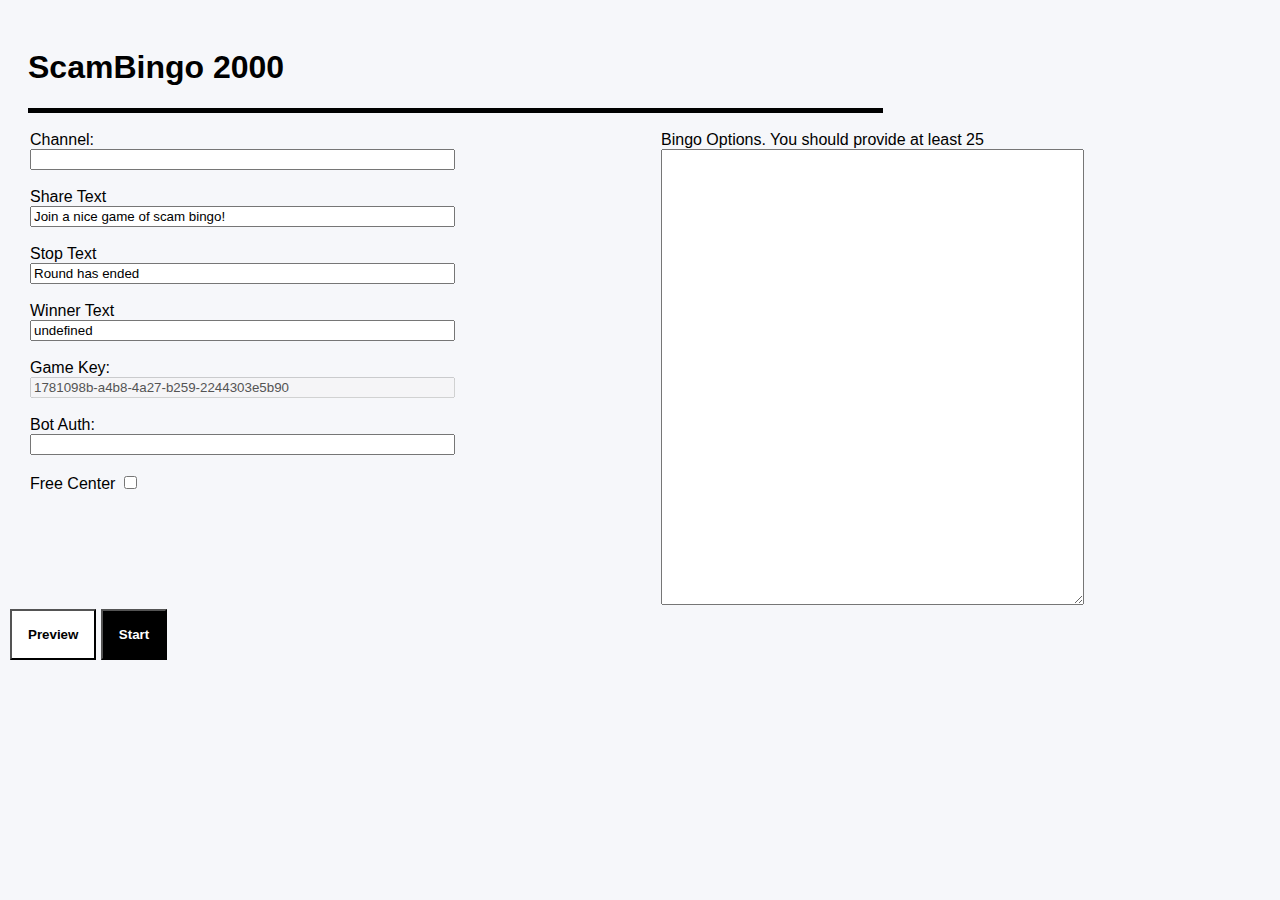
==== manage.html @ 07a3fafc "dynamic add and remove channel" ====
<!DOCTYPE html>
<html lang="en">
<head>
    <title>ScamBingo 2000</title>
    <meta charset="UTF-8">
    <link rel="apple-touch-icon" sizes="180x180" href="img/apple-touch-icon.png">
    <link rel="icon" type="image/png" sizes="32x32" href="img/favicon-32x32.png">
    <link rel="icon" type="image/png" sizes="16x16" href="img/favicon-16x16.png">
    <link rel="manifest" href="img/site.webmanifest">
    <link rel="mask-icon" href="img/safari-pinned-tab.svg" color="#5bbad5">
    <meta name="msapplication-TileColor" content="#da532c">
    <meta name="theme-color" content="#b72f94">
    <meta name="viewport" content="width=device-width, initial-scale=1">
    
    <link href="lib/app.css" rel="stylesheet"/>
    <script src="lib/twitch.js"></script>
    <script src="lib/lz-string.js"></script>
    <script src="lib/seedrandom.min.js"></script>
    <script src="lib/shuffle-seed.min.js"></script>
    <script src="lib/bingoboard.js"></script>
<script>
    let clientId = 'uc2h7uynj3tnxh26ozo9r6uxwvlri4';
    let appStateData = localStorage.getItem("appstate");
    let appState = appStateData ? JSON.parse(appStateData) :  {
        "channel": "",
        "title": "",
        "stop": "",
        "bot": "",
        "key": "",
        "shortLink": "",
        "options": "",
        "checked": {},
        "state": "manage"
    };

    const { Chat } = window.TwitchJs;

    let botParts = appState.bot.split("#");

    const chat = new Chat({
        username: botParts[0],
        token: botParts[1],
        clientId: clientId
    });

    function pad_array (arr, len, fill) {
        return arr.concat(Array(len).fill(fill)).slice(0, Math.max(len, arr.length));
    }

    function buildGameData() {
        var channel = document.getElementById("channelInput").value.trim().toLowerCase(); 
        var key = document.getElementById("keyInput").value; 
        var title = document.getElementById("titleInput").value; 
        var winner = document.getElementById("winnerInput").value; 
        var stop = document.getElementById("stopInput").value; 
        var free = document.getElementById("centerInput").checked; 
        var options = document.getElementById("optionInput").value;            
        var lines = pad_array(options.replace(/\r\n/g,"\n").split("\n").map(s => s.trim()).filter(s => s), 25, "Empty");

        return {
            channel: channel,
            title: title,
            winner: winner,
            stop: stop,
            key: key,
            free: free,
            items: lines
        };
    }

    function showPreview() {
        let gameData = buildGameData();
        gameData.checked = {};
        gameData.userItems = randomSample(gameData.items, 25, gameData.key + "#" + "testuser123");

        createTable("gameContainer", gameData)
    }

    function postMessageToChannel(channel, message) {
        let channels = channel.split(",").map(x => x.trim().toLowerCase());
        chat.broadcast(message);
    }

    function checkOption(item, gameData) {
        let index = item.getAttribute("index");
        let newValue = !gameData.checked[index]
        gameData.checked[index] = newValue;
        appState.checked[index] = newValue;
        item.setAttribute("aria-pressed", newValue);
        saveAppState(appState);

        let msg = newValue ? ("\"" + item.innerHTML + "\" ✅") : ("\"" + item.innerHTML + "\" ❌")

        postMessageToChannel(appState.channel, msg);
        addMessage(botParts[0], undefined, msg);

        if (appState.checkPlayer) {
            checkPlayer();
        }
    }

    function addMessage(user, channel, msg, confirmedBingo, containsBingo) {
        const app = document.getElementById("twitchChat");

        let at_bottom = (app.scrollHeight - app.scrollTop - 560) < 44;
        let div = document.createElement("div");
        let channelInfo = channel && (channel !== appState.channel) ? (" (" + channel + ")") : "";
        div.innerHTML = `<strong>${user}${channelInfo}:</strong> ${msg}`;
        div.style.cursor = 'pointer';
        div.className = confirmedBingo ? 'confirmed-bingo-msg' : (containsBingo ? 'bingo-msg' : 'no-bingo-msg');
        div.onclick = () => {
            checkPlayerName(user);
            document.getElementById("checkPlayerContainer").scrollIntoView();
        }
        app.appendChild(div);
        if (at_bottom) {
            app.scrollTop = app.scrollHeight;  
        }
    }

    function renderChannels(c) {
        let channels = c.split(",").map(x => x.trim()).filter(x => x);
        
        let channelsContainer = document.getElementById("channelsContainer");
        channelsContainer.innerHTML = '';
        
        if (!channels.length) return;
        channels.forEach(channel => {
            let div = document.createElement('div');
            div.innerHTML = channel + " - ";
            let a = document.createElement('a');
            a.onclick = () => {
                if (!confirm("Are you shure to leave channel " + channel + "?")) return
                leaveChannel(channel);
                renderChannels(appState.channel);
            }
            a.href= "#"
            a.innerHTML = "remove";
            div.appendChild(a);
            channelsContainer.appendChild(div);
        })
    }

    function switchToGameMode(gameData) {
        document.getElementById("prepareGameContainer").style.display = "none";
        document.getElementById("playGameContainer").style.display = "block";

        let link = buildLink();
        document.getElementById("linkInput").value = link;
        renderChannels(appState.channel);

        let optionBoard = document.getElementById("optionBoard");

        for (i = 0; i < gameData.items.length;i++) {
            let li = document.createElement("li");
            li.innerHTML = gameData.items[i];
            li.className = 'check-option'
            li.setAttribute("index", i);
            li.onclick = () => checkOption(li, gameData)
            li.setAttribute("aria-pressed", appState.checked[i])
            optionBoard.appendChild(li);
        }

        const channel = appState.channel;

        const app = document.getElementById("twitchChat");
        app.innerHTML = '';
        const run = async () => {

            chat.on("*", (message) => {
                const time = new Date(message.timestamp).toTimeString();
                const event = message.event || message.command;
                const channel = message.channel ? message.channel.substr(1) : undefined;
                let msg = message.message || "";

                if (!message.tags.username || !msg) {
                    return;
                }

                let containsBingo = msg.toLowerCase().includes("bingo")
                let confirmedBingo = false;
                if (containsBingo) {
                    let userIndex = buildUserIndex(25, gameData.items.length, gameData.key + "#" + message.tags.username);
                    let max = maxBingo(userIndex, gameData.free);
                    if (max === 5) {
                        msg += " BINGO";
                        confirmedBingo = true;
                    } else if (max >= 3) {
                        msg += " (" + max + " / 5)";
                    }
                }
                              
                addMessage(message.tags.username, channel, msg, confirmedBingo, containsBingo);
            });

            await chat.connect();
            let channels = channel.split(",").map(x => x.trim().toLowerCase());
            channels.forEach(c => chat.join(c));
        };

        run();
    }

    function switchToPrepareMode() {
        document.getElementById("prepareGameContainer").style.display = "block";
        document.getElementById("playGameContainer").style.display = "none";
    }

    function startGame() {
        let gameData = buildGameData();
        gameData.checked = {};

        appState.state = "game";
        saveAppState(appState);

        switchToGameMode(gameData);
    }

    function leaveChannel(c) {
        let channel = c.toLowerCase().trim();
        let channels = appState.channel.split(",").map(x => x.trim());
        if (channels.includes(channel)) {
            appState.channel = channels.filter(c => c !== channel).join(", ");
            saveAppState(appState);
            chat.part(channel);
        }
    }

    function joinChannel(c) {
        let channel = c.toLowerCase().trim();
        let channels = appState.channel.split(",").map(x => x.trim());
        if (!channels.includes(channel)) {
            appState.channel = channels.concat(channel).join(", ");
            saveAppState(appState);
            chat.join(channel);
        }
    }

    function addChannel() {
        let channelName = prompt("Enter Channel Id");
        console.log(channelName);
        joinChannel(channelName);
        renderChannels(appState.channel)
    }

    function stopGame() {
        if (!confirm("Are you shure to stop the Game?")) return
        appState.state = "manage";
        appState.key = self.crypto.randomUUID();
        appState.checked = {};
        appState.checkPlayer = false;
        appState.shortLink = "";
        document.getElementById("keyInput").value = appState.key;
        saveAppState(appState);

        document.getElementById("checkPlayerInput").value = ''
        document.getElementById("checkPlayerContainer").innerHTML = ''
        document.getElementById("optionBoard").innerHTML = ''
        document.getElementById("linkInput").value = ''
        document.getElementById("shortLinkInput").value = ''

        let msg = document.getElementById("stopInput").value;
        if (msg) {
            postMessageToChannel(appState.channel, msg)
            addMessage(botParts[0], undefined, msg);
        }

        chat.off('*');
        chat.removeAllListeners();
        chat.disconnect();

        switchToPrepareMode();
    }

    function buildLink() {
        let gameData = buildGameData();
        return window.location.origin + window.location.pathname.replace("manage.html", "") + "?g=" + LZString.compressToEncodedURIComponent(JSON.stringify(gameData));
    }

    function shareGame() {
        let link = buildLink();
        let shortLink = document.getElementById("shortLinkInput").value;
        let msg = appState.title.replace("#link", shortLink);
        postMessageToChannel(appState.channel, msg)
        addMessage(botParts[0], undefined, msg);
    }

    function announceWinner() {
        let username = document.getElementById("checkPlayerInput").value
        if (!username) return
        if (!confirm("Are you shure to announce the Winner: " + username + "?")) return
        let msg = appState.winner.replace("#user", username);
        postMessageToChannel(appState.channel, msg);
        addMessage(botParts[0], undefined, msg);
    }

    function saveAppState(appState) {
        localStorage.setItem("appstate", JSON.stringify(appState));
    }

    function save(key, apKey) {
        var value = document.getElementById(key).value;
        appState[apKey] = value;
        saveAppState(appState);
    }

    function saveChecked(key, apKey) {
        var value = document.getElementById(key).checked;
        appState[apKey] = value;
        saveAppState(appState);
    }

    function maxBingo(userIndex, free) {
        let idx = userIndex.map((x, i) => appState.checked[x]);

        if (free) {
            idx[12] = true;
        }

        let result = idx.map(x => x ? 1 : 0)

        return Math.max( (result[0] + result[1] + result[2] + result[3] + result[4]),
        (result[5] + result[6] + result[7] + result[8] + result[9]),
        (result[10] + result[11] + result[12] + result[13] + result[14]),
        (result[15] + result[16] + result[17] + result[18] + result[19]),
        (result[20] + result[21] + result[22] + result[23] + result[24]),
        (result[0] + result[5] + result[10] + result[15] + result[20]),
        (result[1] + result[6] + result[11] + result[16] + result[21]),
        (result[2] + result[7] + result[12] + result[17] + result[22]),
        (result[3] + result[8] + result[13] + result[18] + result[23]),
        (result[4] + result[9] + result[14] + result[19] + result[24]),
        (result[0] + result[6] + result[12] + result[18] + result[24]),
        (result[4] + result[8] + result[12] + result[16] + result[20]));
    }

    function isBingo(userIndex, free) {
        let max = maxBingo(userIndex, free);
        return max === 5
    }

    function checkPlayerWithName(playerName) {
        let gameData = buildGameData();
        
        appState.checkPlayer = true;
        let userIndex = buildUserIndex(25, gameData.items.length, gameData.key + "#" + playerName);
        gameData.userItems = randomSample(gameData.items, 25, gameData.key + "#" + playerName);
        gameData.checked = userIndex.map((x, i) => appState.checked[x] || (i === 12 && gameData.free));

        return isBingo(userIndex, gameData.free);
    }

    function checkPlayer() {
        let playerName = document.getElementById("checkPlayerInput").value
        checkPlayerName(playerName)
    }

    function shareStatus() {
        let checked = Array.from(document.querySelectorAll(".check-option[aria-pressed='true']")).map(x => x.innerHTML);
        let checkedChunks = chunks(checked, 10);
        for (let i in checkedChunks) {
            let msg = checkedChunks[i].join(" ✅ - ") + " ✅";
            postMessageToChannel(appState.channel, msg)
            addMessage(botParts[0], undefined, msg);
        }
        
    }

    function checkPlayerName(playerName) {
        document.getElementById("checkPlayerInput").value = playerName;
        let gameData = buildGameData();
        
        appState.checkPlayer = true;
        let userIndex = buildUserIndex(25, gameData.items.length, gameData.key + "#" + playerName);
        gameData.userItems = randomSample(gameData.items, 25, gameData.key + "#" + playerName);
        gameData.checked = userIndex.map((x, i) => appState.checked[x] || (i === 12 && gameData.free));

        let bingo = isBingo(userIndex, gameData.free);
        if (bingo) {
            document.getElementById("bingo").innerHTML = 'BINGO';
        } else {
            document.getElementById("bingo").innerHTML = '';
        }

        createTable("checkPlayerContainer", gameData)
    } 

</script>
</head>
<body>
    <header class="flex justify-between items-end bb-5 pv-1">
        <h1 class="ma2 f1-ns f2-m f3">ScamBingo 2000</h1>
    </header>
    <div id="prepareGameContainer">
        <div class="gameLayout">
            <div class="half">
                <label for="channelInput">Channel:</label><br/>
                <input name="channelInput" id="channelInput" onblur="save('channelInput', 'channel')" size="50"/>
                <br><br>
                <label for="titleInput">Share Text</label><br/>
                <input name="titleInput" id="titleInput" value="Join a nice game of scam bingo! " onblur="save('titleInput', 'title')" size="50"/>
                <br><br>
                <label for="stopInput">Stop Text</label><br/>
                <input name="stopInput" id="stopInput" value="Round has ended" onblur="save('stopInput', 'stop')" size="50"/>
                <br><br>
                <label for="winnerInput">Winner Text</label><br/>
                <input name="winnerInput" id="winnerInput" value="We have a winner!" onblur="save('winnerInput', 'winner')" size="50"/>
                <br><br>
                <label for="keyInput">Game Key:</label><br/>
                <input name="keyInput" id="keyInput" disabled="true" size="50"/>
                <br><br>
                <label for="botInput">Bot Auth:</label><br/>
                <input name="botInput" id="botInput" onblur="save('botInput', 'bot')" size="50"/>
                <br><br>
                <label for="centerInput">Free Center</label>
                <input type="checkbox" id="centerInput" name="centerInput" onChange="saveChecked('centerInput', 'free')" size="50" />  
                <br/><br/>
            </div>
            <div class="half">
                <label for="optionInput">Bingo Options. You should provide at least 25</label><br/>
                <textarea name="optionInput" id="optionInput" rows="30" cols="50" onblur="save('optionInput', 'options')"></textarea>
            </div>
        </div>

        <button onClick="showPreview()" class="tc fw8 bg-white black pa3 ba bw1 b--black mb2">Preview</button>
        <button onClick="startGame()" class="tc fw8 bg-black white pa3 ba bw1 b--black mb2">Start</button>
        <br><br>
        <div id="gameContainer"></div>
    </div>
    <div id="playGameContainer">
        <div id="gameControl">
            <label for="linkInput">Link to the Game</label><br/>
            <input name="linkInput" id="linkInput" readonly size="70"/>
            <br><br>
            <div class="flex justify-between items-end">
                <div>
                    <label for="shortLinkInput">Short Link</label><br/>
                    <input name="shortLinkInput" id="shortLinkInput" onblur="save('shortLinkInput', 'shortLink')"/>
                    <br><br>
                    <label for="channels2Input">Channel</label><br/>
                    <div id="channelsContainer">

                    </div><br><br>
                    <button onClick="addChannel()" class="tc fw8 bg-white black pa3 ba bw1 b--black mb2">Add Channel</button>
                    <button onClick="stopGame()" class="tc fw8 bg-white black pa3 ba bw1 b--black mb2">Stop</button>
                    <button onClick="shareStatus()" class="tc fw8 bg-white black pa3 ba bw1 b--black mb2">Status</button>
                    <button onClick="shareGame()" class="tc fw8 bg-black white pa3 ba bw1 b--black mb2">Share</button>
                </div>
                <div></div>
            </div>
            <br><br>
        </div>
        <div class="gameLayout">
            <div class="half">
                <ul id="optionBoard"></ul>
            </div>
            <div class="half">
                <div id="twitchChat"></div>
                <br><br>
                <div class="flex justify-between items-end">
                    <div>
                        <label for="checkPlayerInput">Playername</label><br/>
                        <input name="checkPlayerInput" id="checkPlayerInput"/>
                        <button onClick="checkPlayer()" class="tc fw8 bg-white black pa3 ba bw1 b--black mb2">Check</button>
                        <button onClick="announceWinner()" class="tc fw8 bg-black white pa3 ba bw1 b--black mb2">Winner</button>
                    </div>
                    <div>
                        <h1 id="bingo"></h1>
                    </div>
                </div>
                <div id="checkPlayerContainer"></div>
            </div>
        </div>

    </div>
    <script>
        key = appState.key || self.crypto.randomUUID();
        document.getElementById("keyInput").value = key;
        document.getElementById("botInput").value = appState.bot.trim().toLowerCase();
        document.getElementById("channelInput").value = appState.channel;
        document.getElementById("titleInput").value = appState.title;
        document.getElementById("winnerInput").value = appState.winner;
        document.getElementById("stopInput").value = appState.stop;
        document.getElementById("optionInput").value = appState.options;
        document.getElementById("centerInput").checked = appState.free;
        appState.key = key;
        saveAppState(appState);

        let link = buildLink();
        document.getElementById("linkInput").value = link;
        document.getElementById("shortLinkInput").value = appState.shortLink;

        renderChannels(appState.channel)

        if (appState.state === "game") {
            let gameData = buildGameData();
            gameData.checked = appState.checked;
            switchToGameMode(gameData);
        } else {
            switchToPrepareMode();
        }

        let dark = window.matchMedia("(prefers-color-scheme: dark)").matches;
        document.querySelector("body").className = dark ? "dark" : "";
    </script>
</body>
</html>
---- lib/app.css ----
body {
  background-color: #f6f7fa;
  font-family: Avenir ,sans-serif;
  padding: 2px;
  padding-bottom: 10rem;
}

body.dark {
  background-color: #282828;
  color: #c6c6c6;
}

.maxw-95 {
  max-width: 95vmin;
}

.instructions ul, .instructions p {
  font-size: 1.125rem;
  line-height: 1.75rem;
}

.instructions li {
  padding-bottom: .5rem;
}

header {
  margin: 0 0 1rem 0;
  min-height: 4rem;
  font-weight: 800;
  max-width: 95vmin;
}

header, main, aside {
 margin: 2vmin;
}

.bb-3 {
  border-bottom: 3px solid black;
}

.bb-5 {
  border-bottom: 5px solid black;
}

*[role='grid'] {
  border-collapse: collapse;
  width: 100%;
  padding: 2rem;
  outline: 4px solid #c6c6c6;
}

*[role='gridcell'] {
  outline: 2px solid #c6c6c6;
  position: relative;
}

*[role='gridcell']:before {
  content: '';
  display: block;
  padding-top: 100%;
}

.cell-contents {
  position: absolute;
  top: 0;
  left: 0;
  bottom: 0;
  right: 0;
}

.cell-toggle {
  width: 100%;
  height: 100%;
  padding: 2px;
  overflow: auto;

  background: white;
  border: .5rem solid transparent;

  font-weight: 500;

  cursor: pointer;
  font-size: 24px;
}

.dark .cell-toggle {
  background: #282828;
  color: #c6c6c6;
}

.cell-toggle[aria-pressed='true'] {
  background: #16325c;
  color: white;
  font-style: italic;
}

.cell-toggle[aria-disabled='true'] {
  cursor: default;
}

.cell-toggle:focus {
  outline: none;
  border: .5rem solid #1589ee;
}

@media only screen and (max-device-width : 480px) {
  .cell-toggle {
    font-size: .7rem;
  }
}

.blue-button {
  background-color: #1460AA;
}

.refresh {
  margin: 1rem auto;
}

.app {
  text-align: center;
}

ol {
  margin: 0 auto;
  text-align: left;
}

svg {
  fill: white;
  width: 2rem;
  height: 2rem;
}

.success {
  bottom: 0;
  right: 0;
  left: 1px; /* midnight hack */
  background-color: #EAEDF5;
  outline: 4px solid #dddbda;
}

.w3t {
  display: inline-block;
  width: 30%;
}

.center {
  text-align: center;
}
.hidden {
  display: none;
}

.flex {
  display: flex;
}

.justify-between {
    justify-content: space-between;
}
.items-end {
    align-items: flex-end;
}

.tc {
  text-align: center;
}

.mb2 {
  margin-bottom: 0.5rem;
}
.pa3 {
  padding: 1rem;
}
.bg-white {
  background-color: #fff;
}
.bg-black {
  background-color: #000;
}
.black {
  color: #000;
}
.white {
  color: #fff;
}
.fw8 {
  font-weight: 800;
}
.bw1 {
  border-width: 0.125rem;
}
.b--black {
  border-color: #000;
}

.check-option {
  width: 100%;
  padding: 2px;
  margin: 2px;
  overflow: auto;

  background: white;
  border: .5rem solid transparent;

  font-weight: 500;

  cursor: pointer;
  font-size: 22px;
}

.dark .check-option {
  background: #171717;
}

.check-option[aria-pressed='true'] {
  background: #16325c;
  font-style: italic;
  color: #c6c6c6;
}

#twitchChat {
  min-width: 400px;
  max-width: 800px;
  height: 560px;
  overflow: scroll;
  background-color: white;
}

.dark #twitchChat {
  background-color: #171717;
}

.no-bingo-msg {
  color: #666
}

.bingo-msg {
  background-color: #79ff6d;
}

.confirmed-bingo-msg {
  background-color: #096700;
  color: #fff
}

#checkPlayerContainer, #gameContainer, #headerContainer, #dataContainer {
  max-width: 820px;
}

#gameControl {
  margin-left: 50px
}

#optionBoard {
  margin-top: 0;
  padding: 0px;
}

.gameLayout {
  display: flex;
  flex-wrap: wrap;
}

.half {
  flex-grow: 1;
  padding: 0 20px 0 20px;
  min-width: 500px;
}
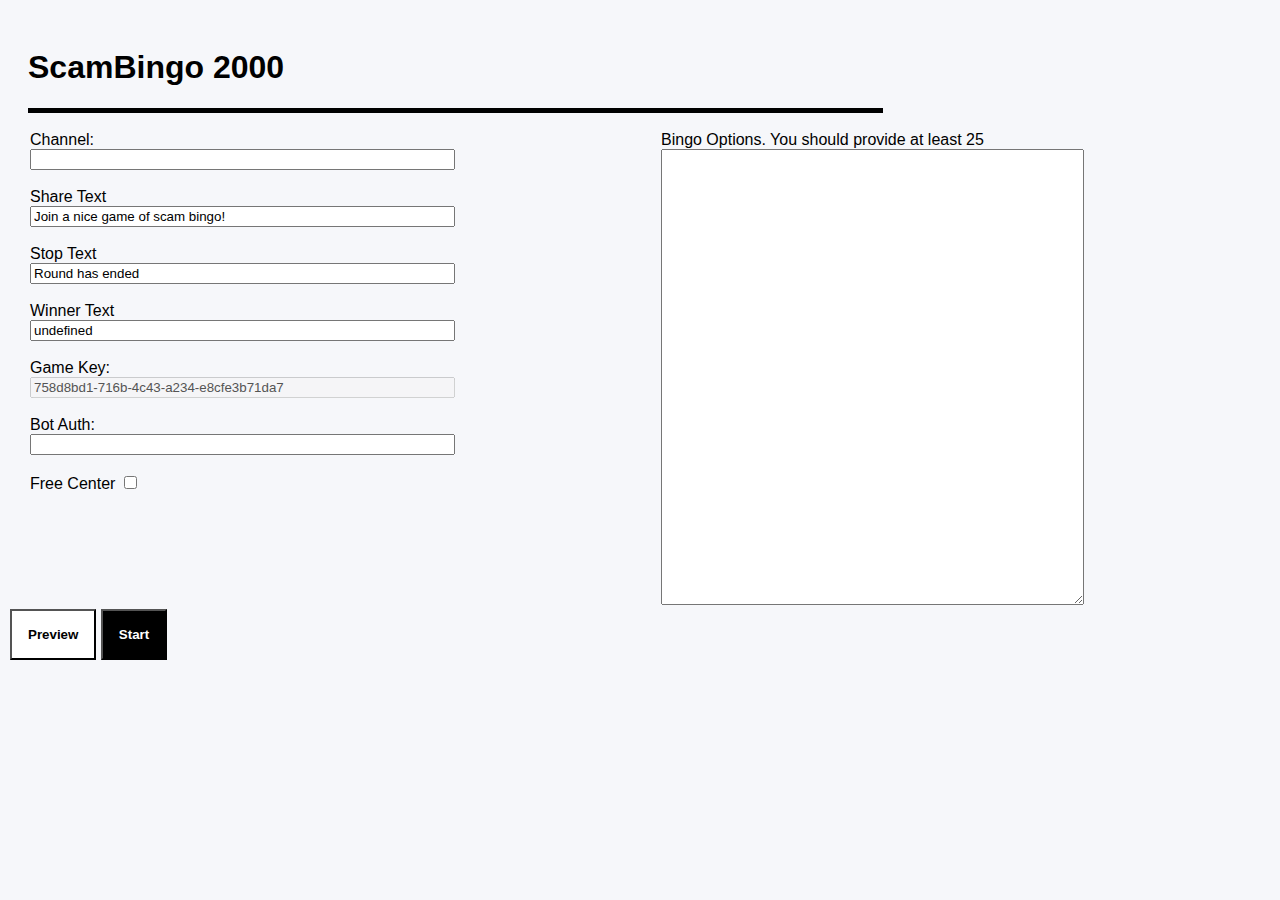
==== commit ec36d9fa: "clean up" ====
--- a/manage.html
+++ b/manage.html
@@ -238,7 +238,6 @@
 
     function addChannel() {
         let channelName = prompt("Enter Channel Id");
-        console.log(channelName);
         joinChannel(channelName);
         renderChannels(appState.channel)
     }
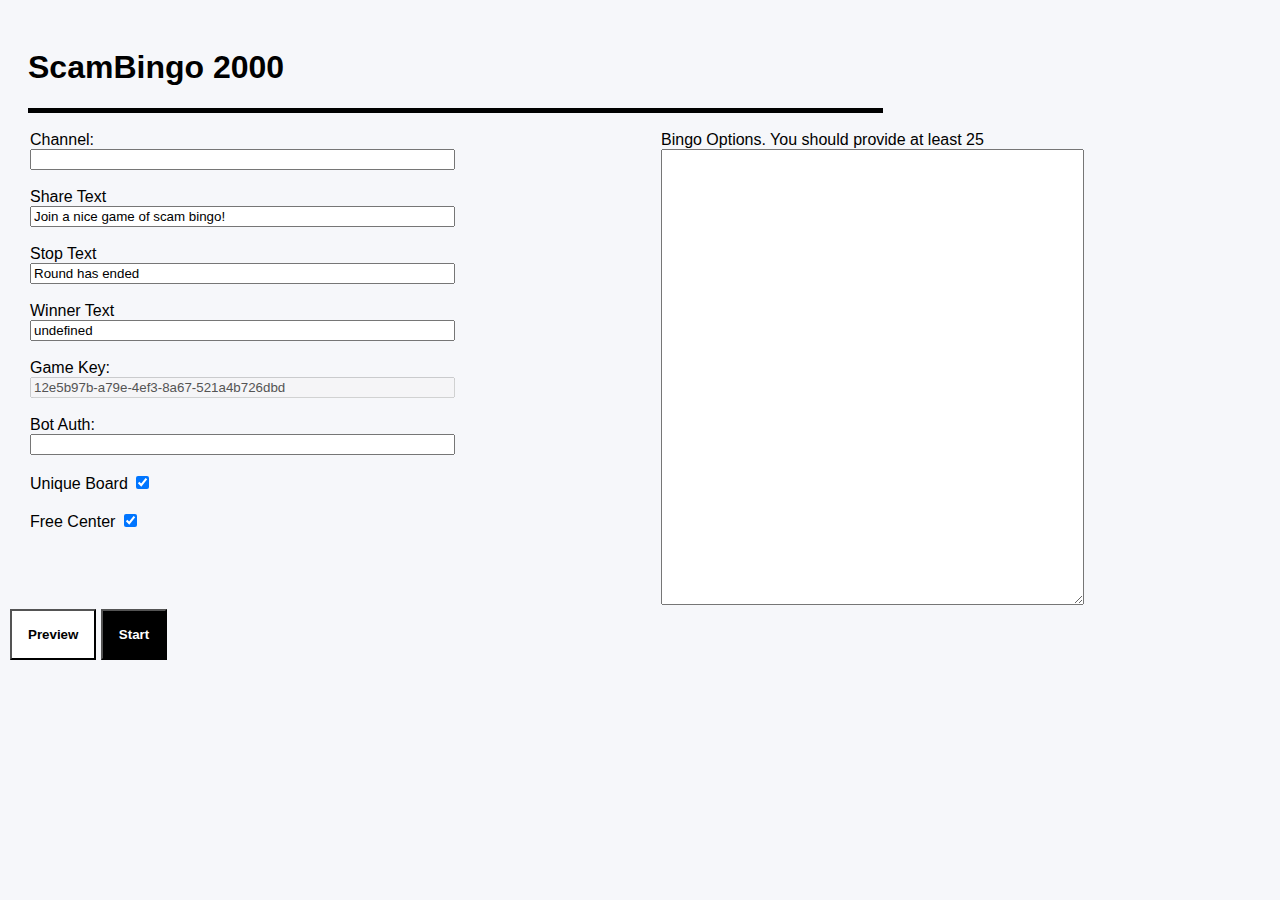
==== commit 275f9367: "share gm" ====
--- a/manage.html
+++ b/manage.html
@@ -19,6 +19,12 @@
     <script src="lib/shuffle-seed.min.js"></script>
     <script src="lib/bingoboard.js"></script>
 <script>
+    if (window.location.search.includes('as')) {
+        var query = window.location.search.substring(1);
+        let queryData = getQueryVariable(query, 'as');
+        localStorage.setItem("appstate", LZString.decompressFromEncodedURIComponent(queryData));
+    }
+
     let clientId = 'uc2h7uynj3tnxh26ozo9r6uxwvlri4';
     let appStateData = localStorage.getItem("appstate");
     let appState = appStateData ? JSON.parse(appStateData) :  {
@@ -27,6 +33,8 @@
         "stop": "",
         "bot": "",
         "key": "",
+        "free": true,
+        "unique": true,
         "shortLink": "",
         "options": "",
         "checked": {},
@@ -53,7 +61,8 @@
         var title = document.getElementById("titleInput").value; 
         var winner = document.getElementById("winnerInput").value; 
         var stop = document.getElementById("stopInput").value; 
-        var free = document.getElementById("centerInput").checked; 
+        var free = document.getElementById("centerInput").checked;
+        var unique = document.getElementById("uniqueInput").checked;
         var options = document.getElementById("optionInput").value;            
         var lines = pad_array(options.replace(/\r\n/g,"\n").split("\n").map(s => s.trim()).filter(s => s), 25, "Empty");
 
@@ -63,6 +72,7 @@
             winner: winner,
             stop: stop,
             key: key,
+            unique: unique,
             free: free,
             items: lines
         };
@@ -71,7 +81,8 @@
     function showPreview() {
         let gameData = buildGameData();
         gameData.checked = {};
-        gameData.userItems = randomSample(gameData.items, 25, gameData.key + "#" + "testuser123");
+        let key = gameData.key + (appState.unique ? ("#testuser123") : "");
+        gameData.userItems = randomSample(gameData.items, 25, key);
 
         createTable("gameContainer", gameData)
     }
@@ -180,7 +191,8 @@
                 let containsBingo = msg.toLowerCase().includes("bingo")
                 let confirmedBingo = false;
                 if (containsBingo) {
-                    let userIndex = buildUserIndex(25, gameData.items.length, gameData.key + "#" + message.tags.username);
+                    let key = gameData.key + (appState.unique ? ("#" + message.tags.username) : "");
+                    let userIndex = buildUserIndex(25, gameData.items.length, key);
                     let max = maxBingo(userIndex, gameData.free);
                     if (max === 5) {
                         msg += " BINGO";
@@ -341,8 +353,9 @@
         let gameData = buildGameData();
         
         appState.checkPlayer = true;
-        let userIndex = buildUserIndex(25, gameData.items.length, gameData.key + "#" + playerName);
-        gameData.userItems = randomSample(gameData.items, 25, gameData.key + "#" + playerName);
+        let key = gameData.key + (appState.unique ? ("#" + playerName) : "");
+        let userIndex = buildUserIndex(25, gameData.items.length, key);
+        gameData.userItems = randomSample(gameData.items, 25, key);
         gameData.checked = userIndex.map((x, i) => appState.checked[x] || (i === 12 && gameData.free));
 
         return isBingo(userIndex, gameData.free);
@@ -364,13 +377,24 @@
         
     }
 
+    function shareManagement() {
+        let link = window.location.origin + window.location.pathname + "?as=" + LZString.compressToEncodedURIComponent(JSON.stringify(appState));
+        navigator.clipboard.writeText(link).then(() => {
+            alert("Link copied to Clipboard");
+        }, () => {
+            console.log(link);
+        });
+        
+    }
+
     function checkPlayerName(playerName) {
         document.getElementById("checkPlayerInput").value = playerName;
         let gameData = buildGameData();
         
         appState.checkPlayer = true;
-        let userIndex = buildUserIndex(25, gameData.items.length, gameData.key + "#" + playerName);
-        gameData.userItems = randomSample(gameData.items, 25, gameData.key + "#" + playerName);
+        let key = gameData.key + (appState.unique ? ("#" + playerName) : "");
+        let userIndex = buildUserIndex(25, gameData.items.length, key);
+        gameData.userItems = randomSample(gameData.items, 25, key);
         gameData.checked = userIndex.map((x, i) => appState.checked[x] || (i === 12 && gameData.free));
 
         let bingo = isBingo(userIndex, gameData.free);
@@ -410,8 +434,11 @@
                 <label for="botInput">Bot Auth:</label><br/>
                 <input name="botInput" id="botInput" onblur="save('botInput', 'bot')" size="50"/>
                 <br><br>
+                <label for="uniqueInput">Unique Board</label>
+                <input type="checkbox" id="uniqueInput" name="uniqueInput" onChange="saveChecked('uniqueInput', 'unique')" value="true"/>  
+                <br/><br/>
                 <label for="centerInput">Free Center</label>
-                <input type="checkbox" id="centerInput" name="centerInput" onChange="saveChecked('centerInput', 'free')" size="50" />  
+                <input type="checkbox" id="centerInput" name="centerInput" onChange="saveChecked('centerInput', 'free')" />  
                 <br/><br/>
             </div>
             <div class="half">
@@ -440,6 +467,7 @@
 
                     </div><br><br>
                     <button onClick="addChannel()" class="tc fw8 bg-white black pa3 ba bw1 b--black mb2">Add Channel</button>
+                    <button onClick="shareManagement()" class="tc fw8 bg-white black pa3 ba bw1 b--black mb2">New GM</button>
                     <button onClick="stopGame()" class="tc fw8 bg-white black pa3 ba bw1 b--black mb2">Stop</button>
                     <button onClick="shareStatus()" class="tc fw8 bg-white black pa3 ba bw1 b--black mb2">Status</button>
                     <button onClick="shareGame()" class="tc fw8 bg-black white pa3 ba bw1 b--black mb2">Share</button>
@@ -481,6 +509,7 @@
         document.getElementById("stopInput").value = appState.stop;
         document.getElementById("optionInput").value = appState.options;
         document.getElementById("centerInput").checked = appState.free;
+        document.getElementById("uniqueInput").checked = appState.unique;
         appState.key = key;
         saveAppState(appState);
 
--- a/lib/app.css
+++ b/lib/app.css
@@ -228,6 +228,10 @@
   background-color: white;
 }
 
+#twitchChat > div {
+  padding: 1px 10px;
+}
+
 .dark #twitchChat {
   background-color: #171717;
 }
@@ -237,11 +241,14 @@
 }
 
 .bingo-msg {
-  background-color: #79ff6d;
+  background-color: #f9ff7c;
+}
+.dark .bingo-msg {
+  color: #000;
 }
 
 .confirmed-bingo-msg {
-  background-color: #096700;
+  background-color: #0e9e00;
   color: #fff
 }
 
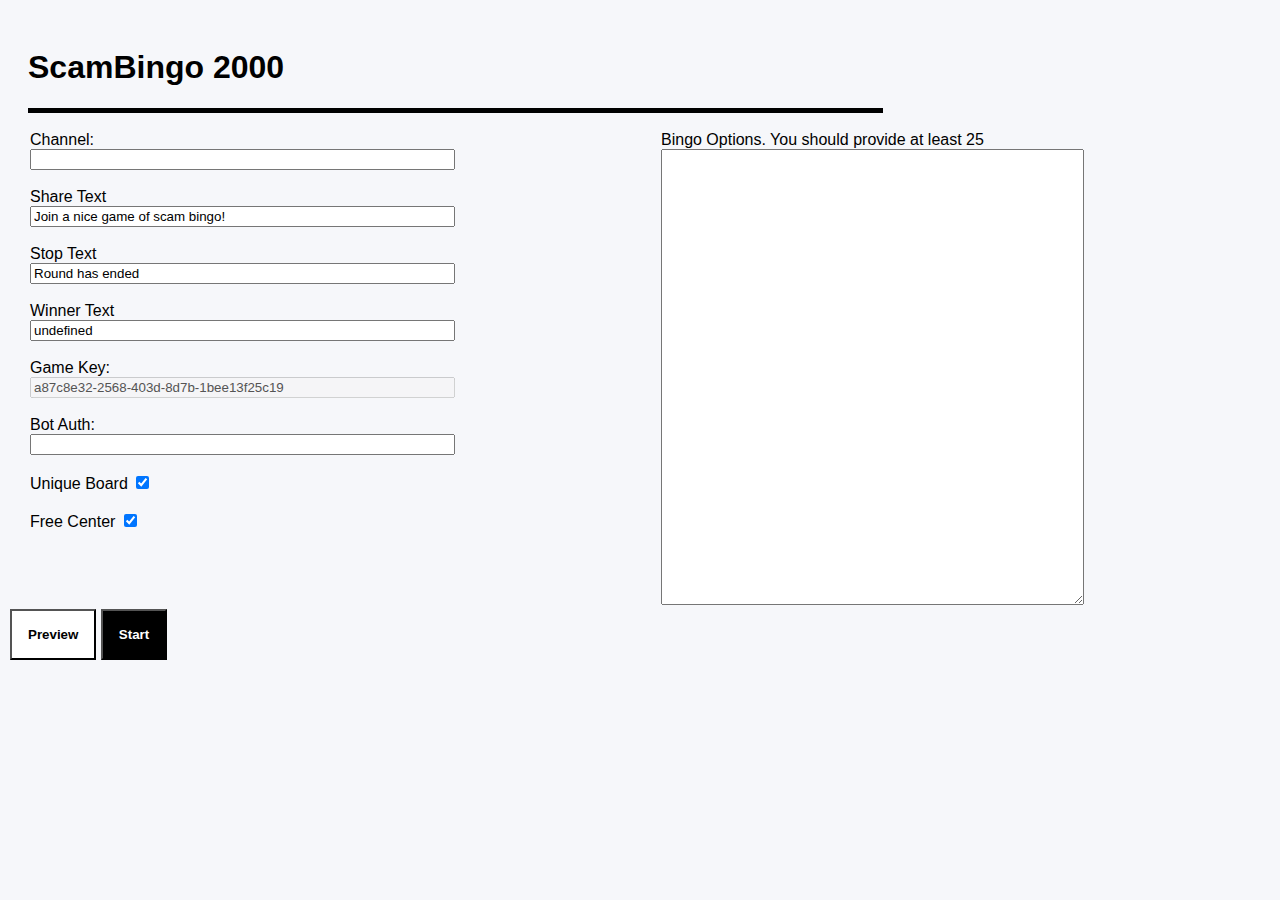
==== commit e3315257: "chat improvements" ====
--- a/manage.html
+++ b/manage.html
@@ -110,13 +110,13 @@
         }
     }
 
-    function addMessage(user, channel, msg, confirmedBingo, containsBingo) {
+    function addMessage(user, channel, msg, confirmedBingo, containsBingo, displayname, color) {
         const app = document.getElementById("twitchChat");
 
         let at_bottom = (app.scrollHeight - app.scrollTop - 560) < 44;
         let div = document.createElement("div");
-        let channelInfo = channel && (channel !== appState.channel) ? (" (" + channel + ")") : "";
-        div.innerHTML = `<strong>${user}${channelInfo}:</strong> ${msg}`;
+        let channelInfo = channel && (channel !== appState.channel) ? ("(" + channel + ") ") : "";
+        div.innerHTML = `${channelInfo}<strong><span style="${color ? ('color: ' + color) : ''}">${displayname ? displayname : user}</span>:</strong> ${msg}`;
         div.style.cursor = 'pointer';
         div.className = confirmedBingo ? 'confirmed-bingo-msg' : (containsBingo ? 'bingo-msg' : 'no-bingo-msg');
         div.onclick = () => {
@@ -202,7 +202,7 @@
                     }
                 }
                               
-                addMessage(message.tags.username, channel, msg, confirmedBingo, containsBingo);
+                addMessage(message.tags.username, channel, msg, confirmedBingo, containsBingo, message.tags.displayname, message.tags.color);
             });
 
             await chat.connect();
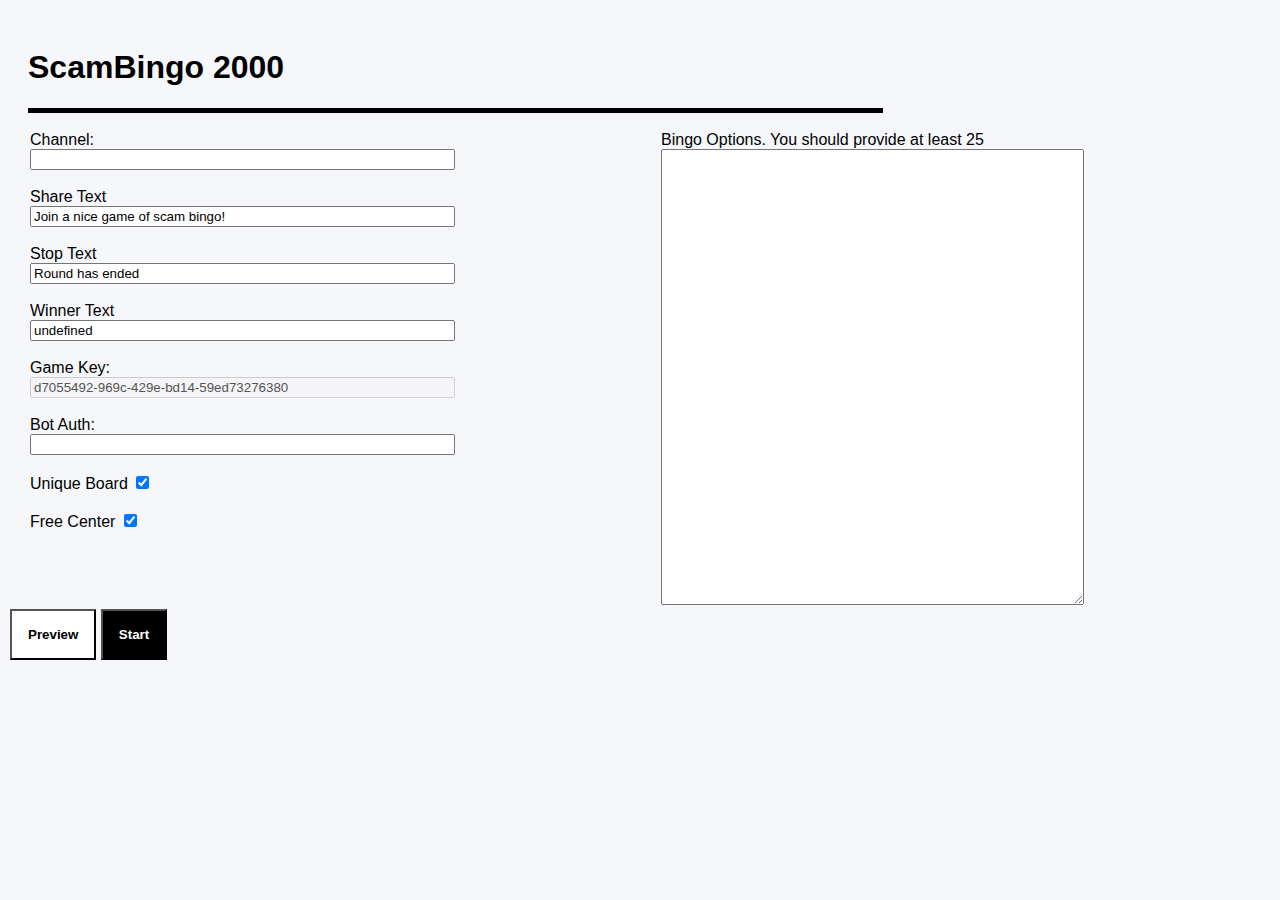
==== commit 0ee70ebc: "bug fix displayname" ====
--- a/manage.html
+++ b/manage.html
@@ -202,7 +202,7 @@
                     }
                 }
                               
-                addMessage(message.tags.username, channel, msg, confirmedBingo, containsBingo, message.tags.displayname, message.tags.color);
+                addMessage(message.tags.username, channel, msg, confirmedBingo, containsBingo, message.tags.displayName, message.tags.color);
             });
 
             await chat.connect();
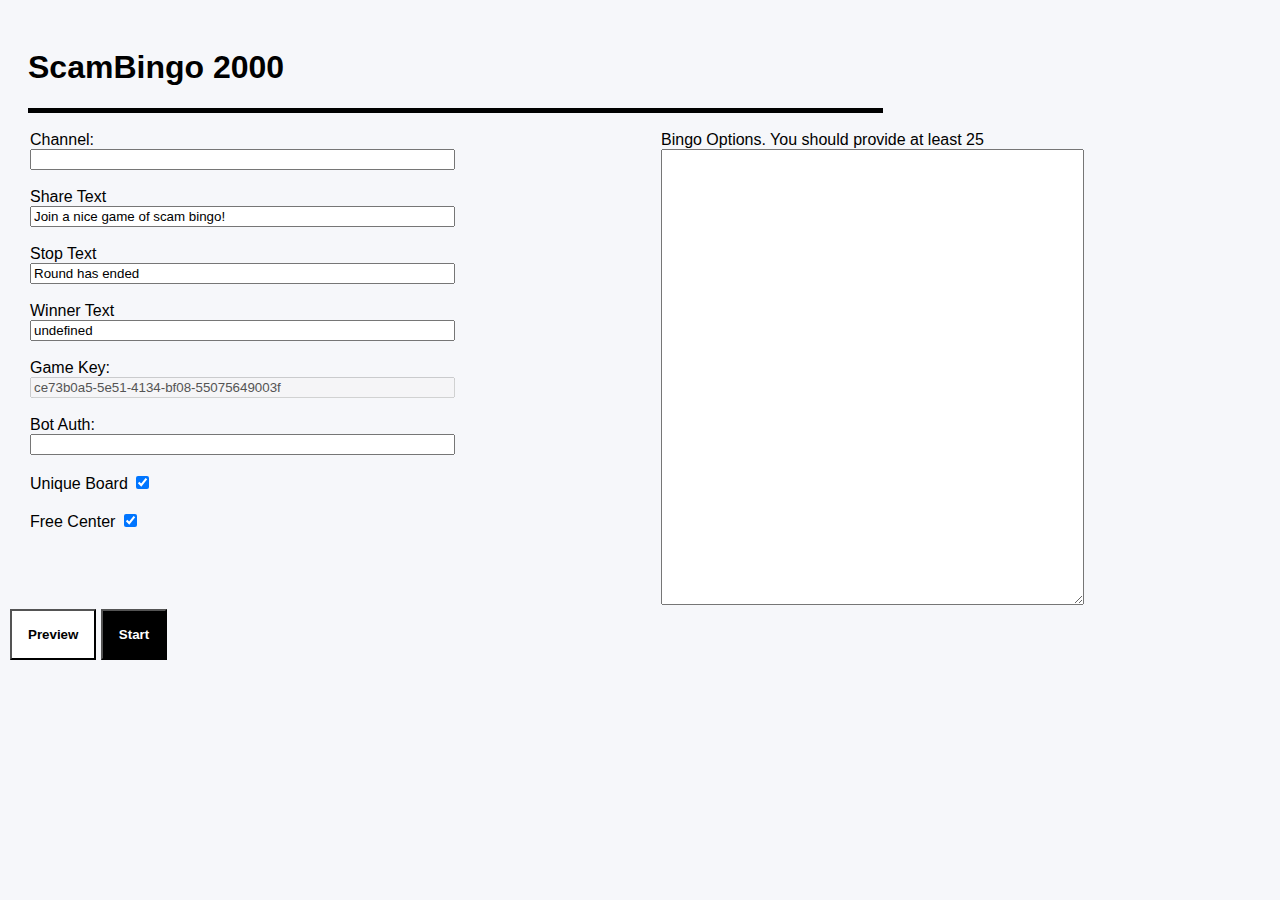
==== commit b5e5fb0e: "chat coloring" ====
--- a/manage.html
+++ b/manage.html
@@ -103,14 +103,14 @@
         let msg = newValue ? ("\"" + item.innerHTML + "\" ✅") : ("\"" + item.innerHTML + "\" ❌")
 
         postMessageToChannel(appState.channel, msg);
-        addMessage(botParts[0], undefined, msg);
+        addMessage(botParts[0], undefined, msg, false, false, undefined, "#FF69B4", true);
 
         if (appState.checkPlayer) {
             checkPlayer();
         }
     }
 
-    function addMessage(user, channel, msg, confirmedBingo, containsBingo, displayname, color) {
+    function addMessage(user, channel, msg, confirmedBingo, containsBingo, displayname, color, system) {
         const app = document.getElementById("twitchChat");
 
         let at_bottom = (app.scrollHeight - app.scrollTop - 560) < 44;
@@ -119,6 +119,9 @@
         div.innerHTML = `${channelInfo}<strong><span style="${color ? ('color: ' + color) : ''}">${displayname ? displayname : user}</span>:</strong> ${msg}`;
         div.style.cursor = 'pointer';
         div.className = confirmedBingo ? 'confirmed-bingo-msg' : (containsBingo ? 'bingo-msg' : 'no-bingo-msg');
+        if (system) {
+            div.className += " system";
+        }
         div.onclick = () => {
             checkPlayerName(user);
             document.getElementById("checkPlayerContainer").scrollIntoView();
@@ -207,7 +210,9 @@
 
             await chat.connect();
             let channels = channel.split(",").map(x => x.trim().toLowerCase());
-            channels.forEach(c => chat.join(c));
+            channels.forEach(c => chat.join(c).then(channelState => {
+                addMessage(botParts[0], undefined, " joined channel " + c, false, false, undefined, "#FF69B4", true);
+            }));
         };
 
         run();
@@ -234,7 +239,9 @@
         if (channels.includes(channel)) {
             appState.channel = channels.filter(c => c !== channel).join(", ");
             saveAppState(appState);
-            chat.part(channel);
+            chat.part(channel).then(channelState => {
+                addMessage(botParts[0], undefined, " left channel " + c, false, false, undefined, "#FF69B4", true);
+            });
         }
     }
 
@@ -244,7 +251,9 @@
         if (!channels.includes(channel)) {
             appState.channel = channels.concat(channel).join(", ");
             saveAppState(appState);
-            chat.join(channel);
+            chat.join(channel).then(channelState => {
+                addMessage(botParts[0], undefined, " joined channel " + c, false, false, undefined, "#FF69B4", true);
+            });
         }
     }
 
@@ -273,7 +282,7 @@
         let msg = document.getElementById("stopInput").value;
         if (msg) {
             postMessageToChannel(appState.channel, msg)
-            addMessage(botParts[0], undefined, msg);
+            addMessage(botParts[0], undefined, msg, false, false, undefined, "#FF69B4", true);
         }
 
         chat.off('*');
@@ -293,7 +302,7 @@
         let shortLink = document.getElementById("shortLinkInput").value;
         let msg = appState.title.replace("#link", shortLink);
         postMessageToChannel(appState.channel, msg)
-        addMessage(botParts[0], undefined, msg);
+        addMessage(botParts[0], undefined, msg, false, false, undefined, "#FF69B4", true);
     }
 
     function announceWinner() {
@@ -302,7 +311,7 @@
         if (!confirm("Are you shure to announce the Winner: " + username + "?")) return
         let msg = appState.winner.replace("#user", username);
         postMessageToChannel(appState.channel, msg);
-        addMessage(botParts[0], undefined, msg);
+        addMessage(botParts[0], undefined, msg, false, false, undefined, "#FF69B4", true);
     }
 
     function saveAppState(appState) {
@@ -372,7 +381,7 @@
         for (let i in checkedChunks) {
             let msg = checkedChunks[i].join(" ✅ - ") + " ✅";
             postMessageToChannel(appState.channel, msg)
-            addMessage(botParts[0], undefined, msg);
+            addMessage(botParts[0], undefined, msg, false, false, undefined, "#FF69B4", true);
         }
         
     }
--- a/lib/app.css
+++ b/lib/app.css
@@ -236,20 +236,31 @@
   background-color: #171717;
 }
 
-.no-bingo-msg {
+#twitchChat .no-bingo-msg {
   color: #666
 }
 
-.bingo-msg {
-  background-color: #f9ff7c;
-}
-.dark .bingo-msg {
+
+#twitchChat .dark .bingo-msg {
   color: #000;
 }
 
-.confirmed-bingo-msg {
-  background-color: #0e9e00;
+#twitchChat .confirmed-bingo-msg {
+  background-color: #0a4d04;
   color: #fff
+}
+
+#twitchChat .confirmed-bingo-msg:hover {
+  background-color: #0a7700;
+}
+
+#twitchChat .bingo-msg {
+  background-color: #484b08;
+  color: #fff
+}
+
+#twitchChat .bingo-msg:hover {
+  background-color: #8d9238;
 }
 
 #checkPlayerContainer, #gameContainer, #headerContainer, #dataContainer {
@@ -274,4 +285,17 @@
   flex-grow: 1;
   padding: 0 20px 0 20px;
   min-width: 500px;
+}
+
+#twitchChat > div:hover {
+  background-color: #333;
+  color: #fff;
+}
+
+#twitchChat > div.system {
+  background-color: #3a2238;
+}
+
+#twitchChat > div.system:hover {
+  background-color: #4a2c47;
 }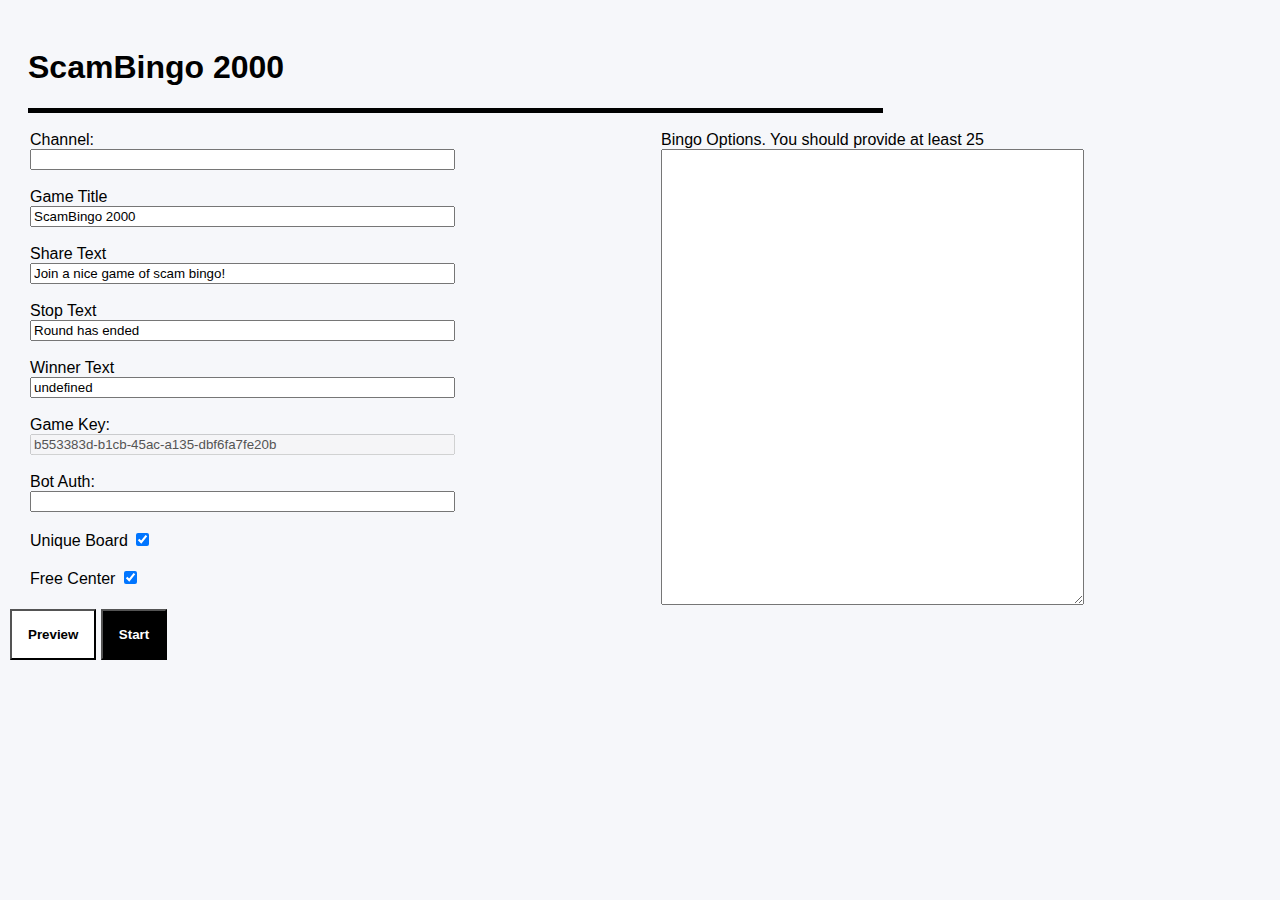
==== commit 444438d0: "dynamic clientId" ====
--- a/manage.html
+++ b/manage.html
@@ -19,17 +19,19 @@
     <script src="lib/shuffle-seed.min.js"></script>
     <script src="lib/bingoboard.js"></script>
 <script>
+    var query = window.location.search.substring(1);
     if (window.location.search.includes('as')) {
-        var query = window.location.search.substring(1);
         let queryData = getQueryVariable(query, 'as');
         localStorage.setItem("appstate", LZString.decompressFromEncodedURIComponent(queryData));
     }
 
-    let clientId = 'uc2h7uynj3tnxh26ozo9r6uxwvlri4';
+    let clientId = getQueryVariable(query, 'c');
+
     let appStateData = localStorage.getItem("appstate");
     let appState = appStateData ? JSON.parse(appStateData) :  {
         "channel": "",
         "title": "",
+        "msg": "",
         "stop": "",
         "bot": "",
         "key": "",
@@ -59,6 +61,7 @@
         var channel = document.getElementById("channelInput").value.trim().toLowerCase(); 
         var key = document.getElementById("keyInput").value; 
         var title = document.getElementById("titleInput").value; 
+        var msg = document.getElementById("msgInput").value; 
         var winner = document.getElementById("winnerInput").value; 
         var stop = document.getElementById("stopInput").value; 
         var free = document.getElementById("centerInput").checked;
@@ -69,6 +72,7 @@
         return {
             channel: channel,
             title: title,
+            msg: msg,
             winner: winner,
             stop: stop,
             key: key,
@@ -294,13 +298,13 @@
 
     function buildLink() {
         let gameData = buildGameData();
-        return window.location.origin + window.location.pathname.replace("manage.html", "") + "?g=" + LZString.compressToEncodedURIComponent(JSON.stringify(gameData));
+        return window.location.origin + window.location.pathname.replace("manage.html", "") + "?g=" + LZString.compressToEncodedURIComponent(JSON.stringify(gameData)) + "&c=" + encodeURIComponent(clientId) + "&t=" + encodeURIComponent(gameData.title);
     }
 
     function shareGame() {
         let link = buildLink();
         let shortLink = document.getElementById("shortLinkInput").value;
-        let msg = appState.title.replace("#link", shortLink);
+        let msg = appState.msg.replace("#link", shortLink);
         postMessageToChannel(appState.channel, msg)
         addMessage(botParts[0], undefined, msg, false, false, undefined, "#FF69B4", true);
     }
@@ -428,8 +432,11 @@
                 <label for="channelInput">Channel:</label><br/>
                 <input name="channelInput" id="channelInput" onblur="save('channelInput', 'channel')" size="50"/>
                 <br><br>
-                <label for="titleInput">Share Text</label><br/>
-                <input name="titleInput" id="titleInput" value="Join a nice game of scam bingo! " onblur="save('titleInput', 'title')" size="50"/>
+                <label for="titleInput">Game Title</label><br/>
+                <input name="titleInput" id="titleInput" value="ScamBingo 2000" onblur="save('titleInput', 'title')" size="50"/>
+                <br><br>
+                <label for="msgInput">Share Text</label><br/>
+                <input name="msgInput" id="msgInput" value="Join a nice game of scam bingo! " onblur="save('msgInput', 'msg')" size="50"/>
                 <br><br>
                 <label for="stopInput">Stop Text</label><br/>
                 <input name="stopInput" id="stopInput" value="Round has ended" onblur="save('stopInput', 'stop')" size="50"/>
@@ -514,6 +521,7 @@
         document.getElementById("botInput").value = appState.bot.trim().toLowerCase();
         document.getElementById("channelInput").value = appState.channel;
         document.getElementById("titleInput").value = appState.title;
+        document.getElementById("msgInput").value = appState.msg;
         document.getElementById("winnerInput").value = appState.winner;
         document.getElementById("stopInput").value = appState.stop;
         document.getElementById("optionInput").value = appState.options;
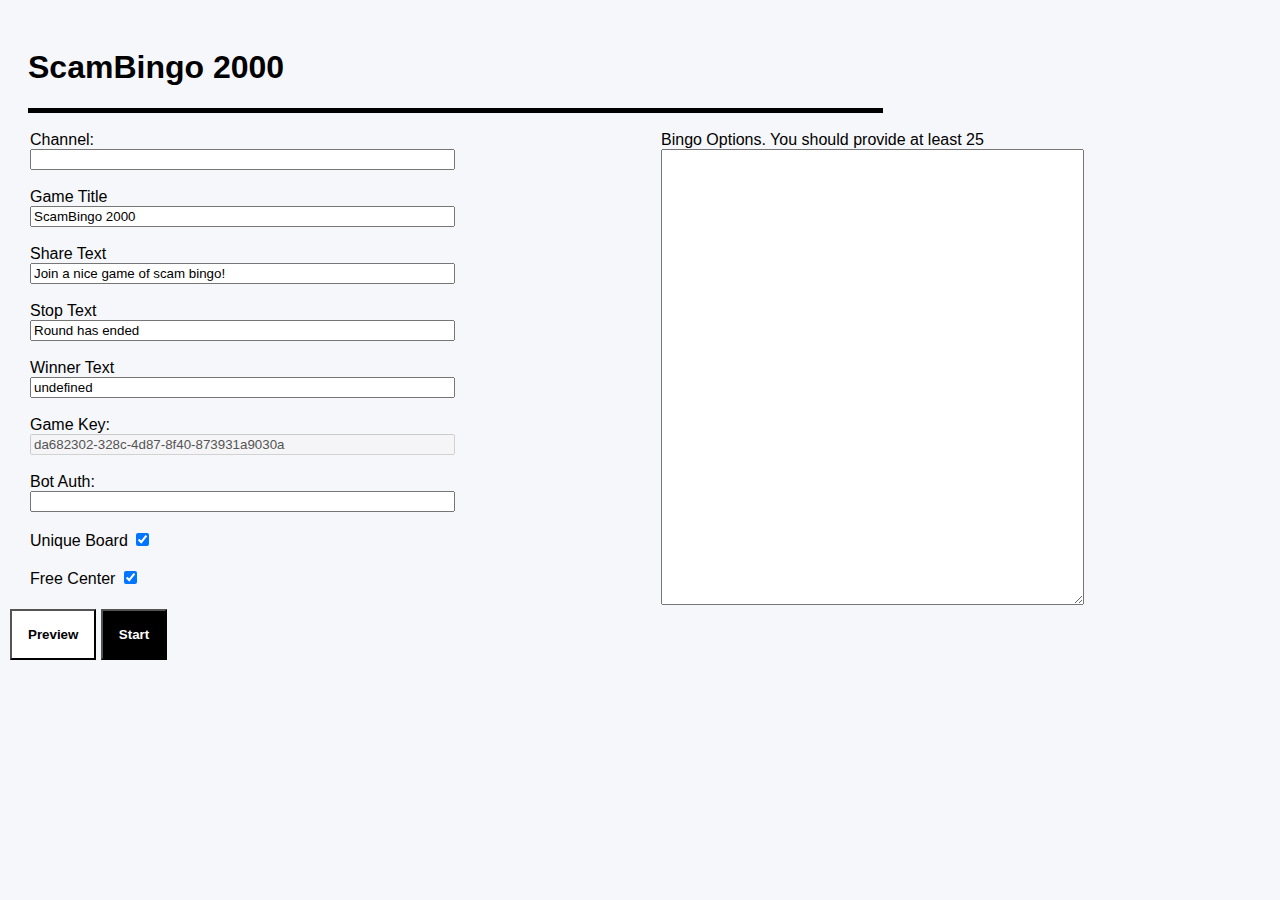
==== commit 81f99b7a: "Update manage.html" ====
--- a/manage.html
+++ b/manage.html
@@ -391,7 +391,7 @@
     }
 
     function shareManagement() {
-        let link = window.location.origin + window.location.pathname + "?as=" + LZString.compressToEncodedURIComponent(JSON.stringify(appState));
+        let link = window.location.origin + window.location.pathname + "?as=" + LZString.compressToEncodedURIComponent(JSON.stringify(appState)) + "&c=" + encodeURIComponent(clientId);
         navigator.clipboard.writeText(link).then(() => {
             alert("Link copied to Clipboard");
         }, () => {
